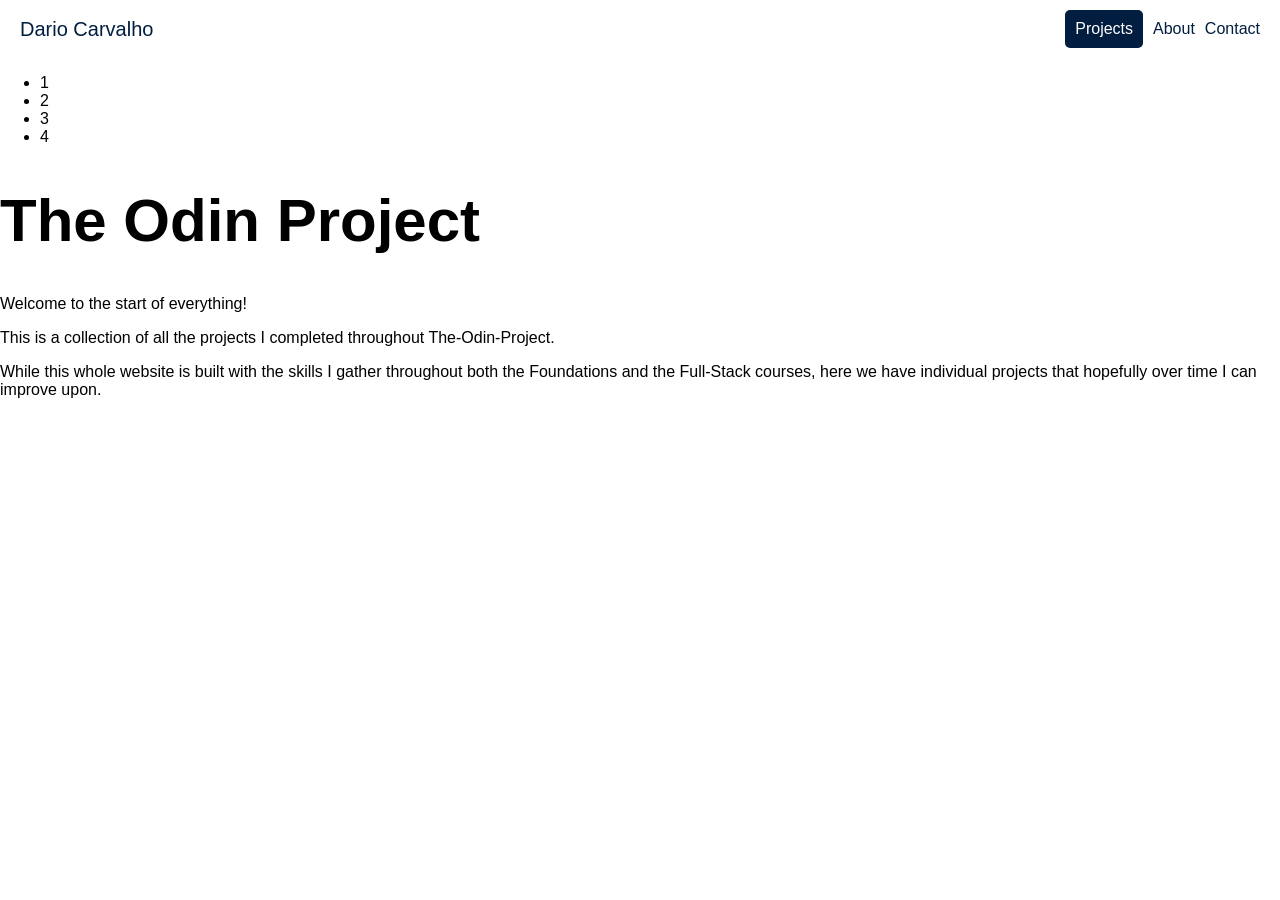
==== projects/the-odin-project/index.html @ da7a0f20 "Add new page dedicated to T.O.P learnings" ====
<!DOCTYPE html>
<html lang="en">
    <head>
        <meta charset="UTF-8">
        <meta name="viewport" content="width=device-width, initial-scale=1.0">
        <link rel="stylesheet" href="./style.css">
        <title>The-Odin-Project</title>
    </head>

    <body>
        <div class="header navigation-bar">
            <div class="left">
                <a class="logo text-xl" href="../../index.html">Dario Carvalho</a>
            </div>
            <div class="right">
                <div class="dropdown">
                    <button class="dropbtn">Projects</button>
                    <div class="dropdown-content">
                        <a href="#">The-Odin-Project</a>
                    </div>
                </div>

                <a href="">About</a>
                <a href="">Contact</a>
            </div>
        </div>

        <div class="body">
            <div class="project list">
                <ul>
                    <li>1</li>
                    <li>2</li>
                    <li>3</li>
                    <li>4</li>
                </ul>
            </div>
            <div class="projects">
                <div class="intro">
                    <h1 class="text-4xl">The Odin Project</h1>
                    <div class="text centred">
                        <p>Welcome to the start of everything!</p>
                        <p>This is a collection of all the projects I completed throughout The-Odin-Project.</p>
                        <p>While this whole website is built with the skills I gather throughout both the Foundations and the Full-Stack courses, here we have individual projects that hopefully over time I can improve upon.</p>
                    </div>
                </div>
            </div>
        </div>
    </body>
</html>
---- projects/the-odin-project/style.css ----
html, body {
  height: 100%;
  margin: 0;
}

body {
    font-family: Arial, Helvetica, sans-serif;
    margin: 0px;
    display: flex;
    flex-direction: column;
}

.header {
    background-color: white;
    display: flex;
    box-sizing: content-box;
    margin: 0px;
    padding: 10px 20px;
    justify-content: space-between;
    align-items: center;
}


.dropdown {
    position: relative;
}

.dropbtn {
    background-color: #011e40;
    border-radius: 5px;
    color: white;
    padding: 10px;
    border: none;
    cursor: pointer;
    font-size: 16px;
}

.dropdown-content {
    display: none;
    position: absolute;
    background-color: #f1f1f1;
    border-radius: 5px;
    min-width: 200px;
    box-shadow: 0px 8px 16px 0px rgba(0, 0, 0, 0.2);
}

.dropdown-content a {
  color: #011e40;
  padding: 12px 16px;
  text-decoration: none;
  display: block;
}

.dropdown-content a:hover {
  background-color: #1b76de;
  border-radius: 5px;
}

.dropdown:hover .dropdown-content {
  display: block;
}

a {
    color: #011e40;
    text-decoration: none;
}

.text-xl {
    font-size: 20px;
}

.text-4xl {
    font-size: 60px;
}

.right {
    display: flex;
    gap: 10px;
    align-items: center;
    font-size: 16px;
}
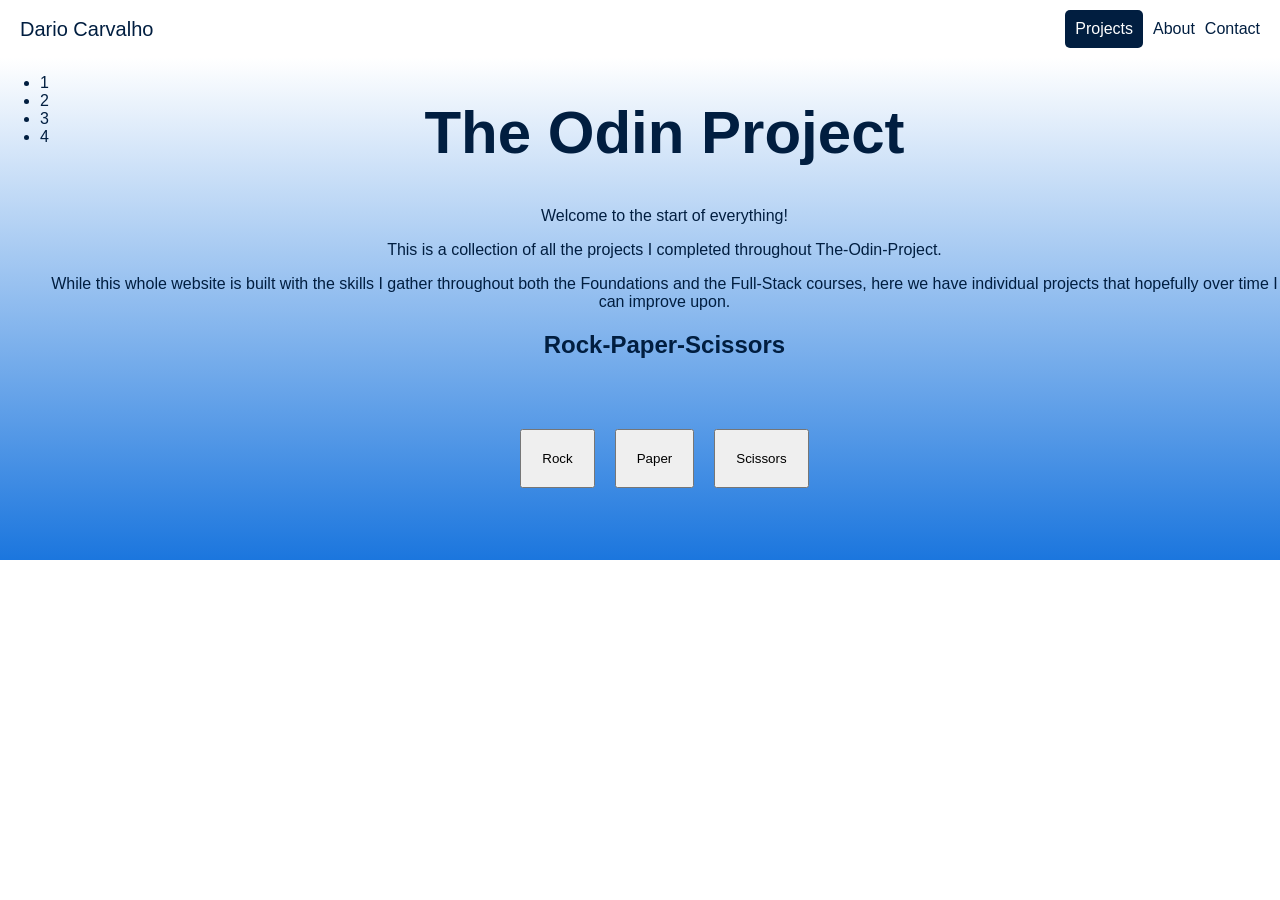
==== commit 8d1d3244: "Implement rock-paper-scissors" ====
--- a/projects/the-odin-project/index.html
+++ b/projects/the-odin-project/index.html
@@ -3,7 +3,8 @@
     <head>
         <meta charset="UTF-8">
         <meta name="viewport" content="width=device-width, initial-scale=1.0">
-        <link rel="stylesheet" href="./style.css">
+        <link rel="stylesheet" href="./stylesheet.css">
+        <script src="./myscript.js" defer></script>
         <title>The-Odin-Project</title>
     </head>
 
@@ -25,7 +26,7 @@
             </div>
         </div>
 
-        <div class="body">
+        <div class="main-body">
             <div class="project list">
                 <ul>
                     <li>1</li>
@@ -34,7 +35,7 @@
                     <li>4</li>
                 </ul>
             </div>
-            <div class="projects">
+            <div class="about projects">
                 <div class="intro">
                     <h1 class="text-4xl">The Odin Project</h1>
                     <div class="text centred">
@@ -43,6 +44,14 @@
                         <p>While this whole website is built with the skills I gather throughout both the Foundations and the Full-Stack courses, here we have individual projects that hopefully over time I can improve upon.</p>
                     </div>
                 </div>
+                <div class="project">
+                    <h2 class="text-2xl">Rock-Paper-Scissors</h2>
+                    <div class="gameplay">
+                        <div id = 'choices'></div>
+                        <div id = 'rounds'></div>
+                        <div id = 'winner'></div>
+                     </div>
+                </div>
             </div>
         </div>
     </body>
--- a/projects/the-odin-project/stylesheet.css
+++ b/projects/the-odin-project/stylesheet.css
@@ -0,0 +1,103 @@
+html, body {
+  height: 100%;
+  margin: 0;
+}
+
+body {
+    font-family: Arial, Helvetica, sans-serif;
+    margin: 0px;
+    display: flex;
+    flex-direction: column;
+}
+
+.main-body {
+    display: flex;
+    background-image: linear-gradient(to bottom, white , #1b76de);
+    color: #011e40;
+}
+
+.header {
+    background-color: white;
+    display: flex;
+    box-sizing: content-box;
+    margin: 0px;
+    padding: 10px 20px;
+    justify-content: space-between;
+    align-items: center;
+}
+
+
+.dropdown {
+    position: relative;
+}
+
+.dropbtn {
+    background-color: #011e40;
+    border-radius: 5px;
+    color: white;
+    padding: 10px;
+    border: none;
+    cursor: pointer;
+    font-size: 16px;
+}
+
+.dropdown-content {
+    display: none;
+    position: absolute;
+    background-color: #f1f1f1;
+    border-radius: 5px;
+    min-width: 200px;
+    box-shadow: 0px 8px 16px 0px rgba(0, 0, 0, 0.2);
+}
+
+.dropdown-content a {
+  color: #011e40;
+  padding: 12px 16px;
+  text-decoration: none;
+  display: block;
+}
+
+.dropdown-content a:hover {
+  background-color: #1b76de;
+  border-radius: 5px;
+}
+
+.dropdown:hover .dropdown-content {
+  display: block;
+}
+
+a {
+    color: #011e40;
+    text-decoration: none;
+}
+
+.text-xl {
+    font-size: 20px;
+}
+
+.text-4xl {
+    font-size: 60px;
+}
+
+.right {
+    display: flex;
+    gap: 10px;
+    align-items: center;
+    font-size: 16px;
+}
+
+.about {
+    text-align: center;
+}
+
+
+#choices {
+    display: flex;
+    justify-content: center;
+    padding: 50px;
+    gap: 20px
+}
+
+.rock, .paper, .scissors {
+    padding: 20px;
+}
